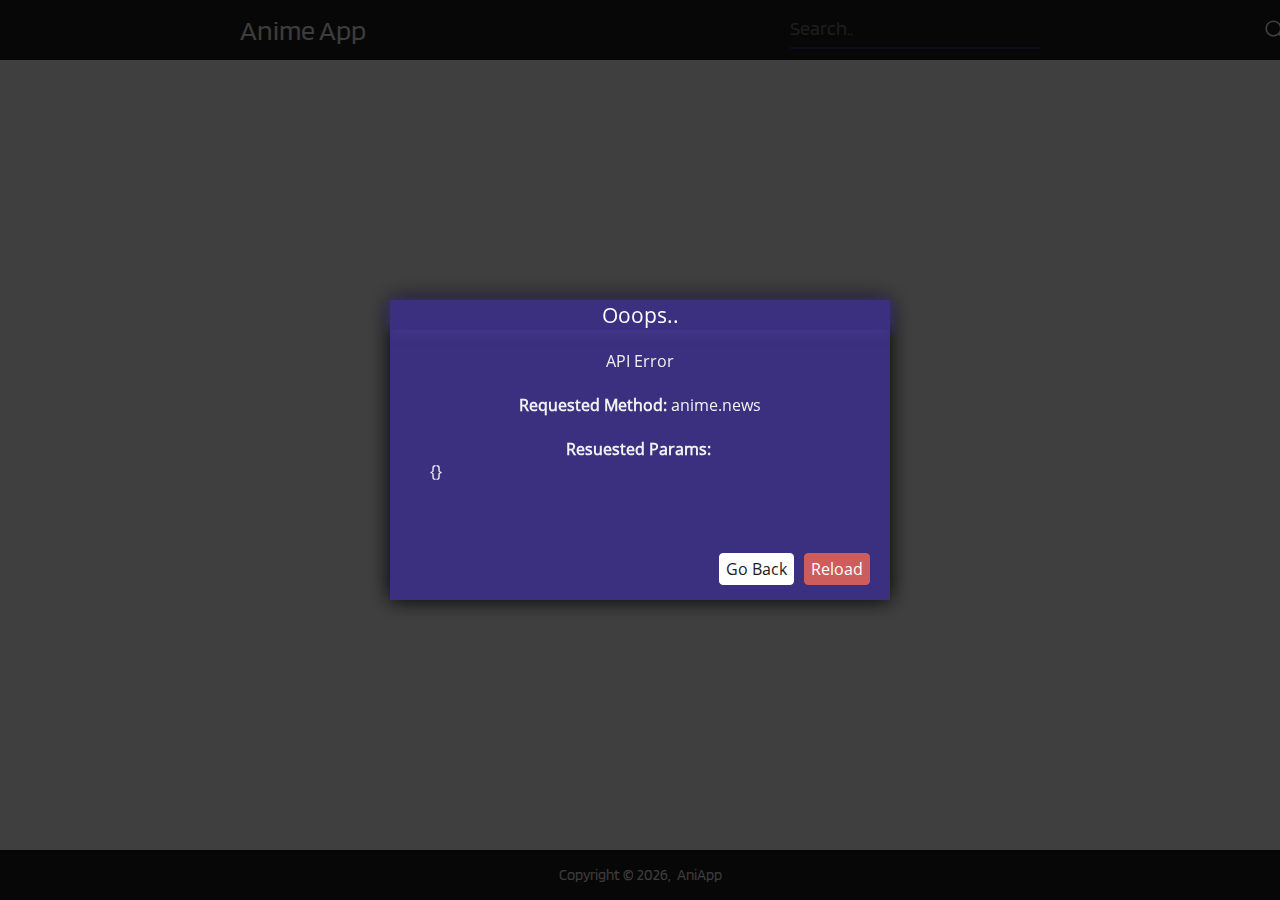
==== index.html @ 3cd5bbe5 "Bugs Fixed" ====
<!DOCTYPE html>
<html lang="en">
<head>
	<meta charset="UTF-8">
	<meta http-equiv="Content-Type" content="text/html;charset=UTF-8">
	<meta name="viewport" content="width=device-width, initial-scale=1.0, maximum-scale=1.0, user-scalable=no">


	<title>AnimeVost (by Naziks)</title>

	<link rel="manifest" href="./manifest.json">
	<link rel="stylesheet" href="assets/css/plyr.css">
	<link rel="stylesheet" href="assets/css/app.css">

	<!-- SAFARI -->
	<meta name="apple-mobile-web-app-capable" content="yes">
	<meta name="apple-mobile-web-app-title" content="AniApp">
	<meta name="apple-mobile-web-app-status-bar-style" content="black">
	<link rel="apple-touch-icon" href="./assets/img/ios/aniapp@3x.png">
	<link rel="apple-touch-icon" sizes="768x768" href="./assets/img/ios/aniapp@3x.png">
	<link rel="apple-touch-icon" sizes="512x512" href="./assets/img/ios/aniapp@2x.png">
	<link rel="apple-touch-icon" sizes="256x256" href="./assets/img/ios/aniapp.png">
	<link rel="shortcut icon" type="image/png" href="./assets/img/ios/aniapp@3x.png">
</head>
<body>
	<nav>
		<div class="container">
			<div class="title" onclick="router.navigate('/news');">Anime App</div>
			<div class="title-sm" onclick="router.navigate('/news');">AniApp</div>
			<div class="search">
				<div class="search-input">
					<input type="search" id="search_text" placeholder="Search..">
				</div>
				<div class="search-button">
					<i class="icons icon@search size-20"></i>
				</div>
			</div>
			<div class="search-sm">
				<div class="search-input-sm" style="display: none;">
					<input type="text" id="search_text_sm" placeholder="Search..">
				</div>
				<div class="search-button-sm" onclick="$('.search-input-sm').slideToggle()">
					<i class="icons icon@search size-20"></i>
				</div>
			</div>
		</div>
	</nav>

	<div class="loader">
		<div class="a-center">
			<div class="spinner">
				<div class="bounce1"></div>
				<div class="bounce2"></div>
				<div class="bounce3"></div>
			</div>
		</div>
	</div>
	
	<div class="scroll-bar">
		<div class="container">
			<content id="app" style="display: none;">
			</content>   
		</div> 
	</div>

	<footer>
		<div class="container">
			<span>Copyright &copy; <span id="footer_year"></span>,&nbsp;&nbsp;AniApp</span>
		</div>
	</footer>

	<div id="popup" style="display: none;">
		<div class="cover" onclick="$('#popup').fadeOut();"></div>
		<div class="content">
			<div class="close-button" onclick="$('#popup').fadeOut();">&times;</div>
			<div class="header">
			</div>
			<div class="body">
				
			</div>
			<div class="buttons">
				<div class="reload" onclick="location.reload();">Reload</div>
				<div class="back" onclick="$('#popup').fadeOut(function(){window.history.back()})">Go Back</div>
				<div class="home" onclick="$('#popup').fadeOut(function(){router.navigate('/news')});">Home</div>
			</div>
		</div>
	</div>
	
	<script data-prepros-origin-host="3.3.3.3" src="http://3.3.3.3:81/__prepros-server__/prepros.js"> </script>
	<script src="./assets/js/jquery.min.js"></script>
	<script src="./assets/js/plyr.min.js"></script>
	<script src="./assets/js/icons.js"></script>
	<script src="./assets/js/router.js"></script>
	<script src="./assets/js/api.js"></script>
	<script src="./assets/js/player.js"></script>
	<script src="./assets/js/app.js"></script>
	<script>
		$("#footer_year").text((new Date()).getFullYear())
	</script>
</body>
</html>
---- assets/css/plyr.css ----
@keyframes plyr-progress{to{background-position:25px 0}}@keyframes plyr-popup{0%{opacity:.5;transform:translateY(10px)}to{opacity:1;transform:translateY(0)}}@keyframes plyr-fade-in{from{opacity:0}to{opacity:1}}.plyr{-moz-osx-font-smoothing:auto;-webkit-font-smoothing:subpixel-antialiased;direction:ltr;font-family:Avenir,"Avenir Next","Helvetica Neue","Segoe UI",Helvetica,Arial,sans-serif;font-variant-numeric:tabular-nums;font-weight:500;line-height:1.7;max-width:100%;min-width:200px;position:relative;text-shadow:none;transition:box-shadow .3s ease}.plyr audio,.plyr video{border-radius:inherit;height:auto;vertical-align:middle;width:100%}.plyr button{font:inherit;line-height:inherit;width:auto}.plyr:focus{outline:0}.plyr--full-ui{box-sizing:border-box}.plyr--full-ui *,.plyr--full-ui ::after,.plyr--full-ui ::before{box-sizing:inherit}.plyr--full-ui a,.plyr--full-ui button,.plyr--full-ui input,.plyr--full-ui label{touch-action:manipulation}.plyr__badge{background:#4a5764;border-radius:2px;color:#fff;font-size:9px;line-height:1;padding:3px 4px}.plyr--full-ui ::-webkit-media-text-track-container{display:none}.plyr__captions{animation:plyr-fade-in .3s ease;bottom:0;color:#fff;display:none;font-size:14px;left:0;padding:10px;position:absolute;text-align:center;transition:transform .4s ease-in-out;width:100%}.plyr__captions .plyr__caption{background:rgba(0,0,0,.8);border-radius:2px;-webkit-box-decoration-break:clone;box-decoration-break:clone;line-height:185%;padding:.2em .5em;white-space:pre-wrap}.plyr__captions .plyr__caption div{display:inline}.plyr__captions span:empty{display:none}@media (min-width:480px){.plyr__captions{font-size:16px;padding:20px}}@media (min-width:768px){.plyr__captions{font-size:18px}}.plyr--captions-active .plyr__captions{display:block}.plyr:not(.plyr--hide-controls) .plyr__controls:not(:empty)~.plyr__captions{transform:translateY(-40px)}.plyr__control{background:0 0;border:0;border-radius:3px;color:inherit;cursor:pointer;flex-shrink:0;overflow:visible;padding:7px;position:relative;transition:all .3s ease}.plyr__control svg{display:block;fill:currentColor;height:18px;pointer-events:none;width:18px}.plyr__control:focus{outline:0}.plyr__control.plyr__tab-focus{box-shadow:0 0 0 5px rgba(59, 47, 127, 0.8);outline:0}a.plyr__control{text-decoration:none}a.plyr__control::after,a.plyr__control::before{display:none}.plyr__control.plyr__control--pressed .icon--not-pressed,.plyr__control.plyr__control--pressed .label--not-pressed,.plyr__control:not(.plyr__control--pressed) .icon--pressed,.plyr__control:not(.plyr__control--pressed) .label--pressed{display:none}.plyr--audio .plyr__control.plyr__tab-focus,.plyr--audio .plyr__control:hover,.plyr--audio .plyr__control[aria-expanded=true]{background:#3b2f7f;color:#fff}.plyr--video .plyr__control.plyr__tab-focus,.plyr--video .plyr__control:hover,.plyr--video .plyr__control[aria-expanded=true]{background:#3b2f7f;color:#fff}.plyr__control--overlaid{background:rgba(59, 47, 127, 0.8);border:0;border-radius:100%;color:#fff;display:none;left:50%;padding:15px;position:absolute;top:50%;transform:translate(-50%,-50%);z-index:2}.plyr__control--overlaid svg{left:2px;position:relative}.plyr__control--overlaid:focus,.plyr__control--overlaid:hover{background:#3b2f7f}.plyr--playing .plyr__control--overlaid{opacity:0;visibility:hidden}.plyr--full-ui.plyr--video .plyr__control--overlaid{display:block}.plyr--full-ui ::-webkit-media-controls{display:none}.plyr__controls{align-items:center;display:flex;justify-content:flex-end;text-align:center}.plyr__controls .plyr__progress__container{flex:1;min-width:0}.plyr__controls .plyr__controls__item{margin-left:2.5px}.plyr__controls .plyr__controls__item:first-child{margin-left:0;margin-right:auto}.plyr__controls .plyr__controls__item.plyr__progress__container{padding-left:2.5px}.plyr__controls .plyr__controls__item.plyr__time{padding:0 5px}.plyr__controls .plyr__controls__item.plyr__progress__container:first-child,.plyr__controls .plyr__controls__item.plyr__time+.plyr__time,.plyr__controls .plyr__controls__item.plyr__time:first-child{padding-left:0}.plyr__controls .plyr__controls__item.plyr__volume{padding-right:5px}.plyr__controls .plyr__controls__item.plyr__volume:first-child{padding-right:0}.plyr__controls:empty{display:none}.plyr--audio .plyr__controls{background:#fff;border-radius:inherit;color:#4a5764;padding:10px}.plyr--video .plyr__controls{background:linear-gradient(rgba(0,0,0,0),rgba(0,0,0,.7));border-bottom-left-radius:inherit;border-bottom-right-radius:inherit;bottom:0;color:#fff;left:0;padding:20px 5px 5px;position:absolute;right:0;transition:opacity .4s ease-in-out,transform .4s ease-in-out;z-index:3}@media (min-width:480px){.plyr--video .plyr__controls{padding:35px 10px 10px}}.plyr--video.plyr--hide-controls .plyr__controls{opacity:0;pointer-events:none;transform:translateY(100%)}.plyr [data-plyr=airplay],.plyr [data-plyr=captions],.plyr [data-plyr=fullscreen],.plyr [data-plyr=pip]{display:none}.plyr--airplay-supported [data-plyr=airplay],.plyr--captions-enabled [data-plyr=captions],.plyr--fullscreen-enabled [data-plyr=fullscreen],.plyr--pip-supported [data-plyr=pip]{display:inline-block}.plyr__menu{display:flex;position:relative}.plyr__menu .plyr__control svg{transition:transform .3s ease}.plyr__menu .plyr__control[aria-expanded=true] svg{transform:rotate(90deg)}.plyr__menu .plyr__control[aria-expanded=true] .plyr__tooltip{display:none}.plyr__menu__container{animation:plyr-popup .2s ease;background:rgba(255,255,255,.9);border-radius:4px;bottom:100%;box-shadow:0 1px 2px rgba(0,0,0,.15);color:#4a5764;font-size:16px;margin-bottom:10px;position:absolute;right:-3px;text-align:left;white-space:nowrap;z-index:3}.plyr__menu__container>div{overflow:hidden;transition:height .35s cubic-bezier(.4,0,.2,1),width .35s cubic-bezier(.4,0,.2,1)}.plyr__menu__container::after{border:4px solid transparent;border-top-color:rgba(255,255,255,.9);content:'';height:0;position:absolute;right:15px;top:100%;width:0}.plyr__menu__container [role=menu]{padding:7px}.plyr__menu__container [role=menuitem],.plyr__menu__container [role=menuitemradio]{margin-top:2px}.plyr__menu__container [role=menuitem]:first-child,.plyr__menu__container [role=menuitemradio]:first-child{margin-top:0}.plyr__menu__container .plyr__control{align-items:center;color:#4a5764;display:flex;font-size:14px;padding:4px 11px;-webkit-user-select:none;-moz-user-select:none;-ms-user-select:none;user-select:none;width:100%}.plyr__menu__container .plyr__control>span{align-items:inherit;display:flex;width:100%}.plyr__menu__container .plyr__control::after{border:4px solid transparent;content:'';position:absolute;top:50%;transform:translateY(-50%)}.plyr__menu__container .plyr__control--forward{padding-right:28px}.plyr__menu__container .plyr__control--forward::after{border-left-color:rgba(74,87,100,.8);right:5px}.plyr__menu__container .plyr__control--forward.plyr__tab-focus::after,.plyr__menu__container .plyr__control--forward:hover::after{border-left-color:currentColor}.plyr__menu__container .plyr__control--back{font-weight:500;margin:7px;margin-bottom:3px;padding-left:28px;position:relative;width:calc(100% - 14px)}.plyr__menu__container .plyr__control--back::after{border-right-color:rgba(74,87,100,.8);left:7px}.plyr__menu__container .plyr__control--back::before{background:#c1c9d1;box-shadow:0 1px 0 #fff;content:'';height:1px;left:0;margin-top:4px;overflow:hidden;position:absolute;right:0;top:100%}.plyr__menu__container .plyr__control--back.plyr__tab-focus::after,.plyr__menu__container .plyr__control--back:hover::after{border-right-color:currentColor}.plyr__menu__container .plyr__control[role=menuitemradio]{padding-left:7px}.plyr__menu__container .plyr__control[role=menuitemradio]::after,.plyr__menu__container .plyr__control[role=menuitemradio]::before{border-radius:100%}.plyr__menu__container .plyr__control[role=menuitemradio]::before{background:rgba(0,0,0,.1);content:'';display:block;flex-shrink:0;height:16px;margin-right:10px;transition:all .3s ease;width:16px}.plyr__menu__container .plyr__control[role=menuitemradio]::after{background:#fff;border:0;height:6px;left:12px;opacity:0;top:50%;transform:translateY(-50%) scale(0);transition:transform .3s ease,opacity .3s ease;width:6px}.plyr__menu__container .plyr__control[role=menuitemradio][aria-checked=true]::before{background:#3b2f7f}.plyr__menu__container .plyr__control[role=menuitemradio][aria-checked=true]::after{opacity:1;transform:translateY(-50%) scale(1)}.plyr__menu__container .plyr__control[role=menuitemradio].plyr__tab-focus::before,.plyr__menu__container .plyr__control[role=menuitemradio]:hover::before{background:rgba(0,0,0,.1)}.plyr__menu__container .plyr__menu__value{align-items:center;display:flex;margin-left:auto;margin-right:-5px;overflow:hidden;padding-left:25px;pointer-events:none}.plyr--full-ui input[type=range]{-webkit-appearance:none;background:0 0;border:0;border-radius:26px;color:#3b2f7f;display:block;height:19px;margin:0;padding:0;transition:box-shadow .3s ease;width:100%}.plyr--full-ui input[type=range]::-webkit-slider-runnable-track{background:0 0;border:0;border-radius:2.5px;height:5px;transition:box-shadow .3s ease;-webkit-user-select:none;user-select:none;background-image:linear-gradient(to right,currentColor var(--value,0),transparent var(--value,0))}.plyr--full-ui input[type=range]::-webkit-slider-thumb{background:#fff;border:0;border-radius:100%;box-shadow:0 1px 1px rgba(0,0,0,.15),0 0 0 1px rgba(35,41,47,.2);height:13px;position:relative;transition:all .2s ease;width:13px;-webkit-appearance:none;margin-top:-4px}.plyr--full-ui input[type=range]::-moz-range-track{background:0 0;border:0;border-radius:2.5px;height:5px;transition:box-shadow .3s ease;-moz-user-select:none;user-select:none}.plyr--full-ui input[type=range]::-moz-range-thumb{background:#fff;border:0;border-radius:100%;box-shadow:0 1px 1px rgba(0,0,0,.15),0 0 0 1px rgba(35,41,47,.2);height:13px;position:relative;transition:all .2s ease;width:13px}.plyr--full-ui input[type=range]::-moz-range-progress{background:currentColor;border-radius:2.5px;height:5px}.plyr--full-ui input[type=range]::-ms-track{background:0 0;border:0;border-radius:2.5px;height:5px;transition:box-shadow .3s ease;-ms-user-select:none;user-select:none;color:transparent}.plyr--full-ui input[type=range]::-ms-fill-upper{background:0 0;border:0;border-radius:2.5px;height:5px;transition:box-shadow .3s ease;-ms-user-select:none;user-select:none}.plyr--full-ui input[type=range]::-ms-fill-lower{background:0 0;border:0;border-radius:2.5px;height:5px;transition:box-shadow .3s ease;-ms-user-select:none;user-select:none;background:currentColor}.plyr--full-ui input[type=range]::-ms-thumb{background:#fff;border:0;border-radius:100%;box-shadow:0 1px 1px rgba(0,0,0,.15),0 0 0 1px rgba(35,41,47,.2);height:13px;position:relative;transition:all .2s ease;width:13px;margin-top:0}.plyr--full-ui input[type=range]::-ms-tooltip{display:none}.plyr--full-ui input[type=range]:focus{outline:0}.plyr--full-ui input[type=range]::-moz-focus-outer{border:0}.plyr--full-ui input[type=range].plyr__tab-focus::-webkit-slider-runnable-track{box-shadow:0 0 0 5px rgba(59, 47, 127, 0.8);outline:0}.plyr--full-ui input[type=range].plyr__tab-focus::-moz-range-track{box-shadow:0 0 0 5px rgba(59, 47, 127, 0.8);outline:0}.plyr--full-ui input[type=range].plyr__tab-focus::-ms-track{box-shadow:0 0 0 5px rgba(59, 47, 127, 0.8);outline:0}.plyr--full-ui.plyr--video input[type=range]::-webkit-slider-runnable-track{background-color:rgba(255,255,255,.25)}.plyr--full-ui.plyr--video input[type=range]::-moz-range-track{background-color:rgba(255,255,255,.25)}.plyr--full-ui.plyr--video input[type=range]::-ms-track{background-color:rgba(255,255,255,.25)}.plyr--full-ui.plyr--video input[type=range]:active::-webkit-slider-thumb{box-shadow:0 1px 1px rgba(0,0,0,.15),0 0 0 1px rgba(35,41,47,.2),0 0 0 3px rgba(255,255,255,.5)}.plyr--full-ui.plyr--video input[type=range]:active::-moz-range-thumb{box-shadow:0 1px 1px rgba(0,0,0,.15),0 0 0 1px rgba(35,41,47,.2),0 0 0 3px rgba(255,255,255,.5)}.plyr--full-ui.plyr--video input[type=range]:active::-ms-thumb{box-shadow:0 1px 1px rgba(0,0,0,.15),0 0 0 1px rgba(35,41,47,.2),0 0 0 3px rgba(255,255,255,.5)}.plyr--full-ui.plyr--audio input[type=range]::-webkit-slider-runnable-track{background-color:rgba(193,201,209,.66)}.plyr--full-ui.plyr--audio input[type=range]::-moz-range-track{background-color:rgba(193,201,209,.66)}.plyr--full-ui.plyr--audio input[type=range]::-ms-track{background-color:rgba(193,201,209,.66)}.plyr--full-ui.plyr--audio input[type=range]:active::-webkit-slider-thumb{box-shadow:0 1px 1px rgba(0,0,0,.15),0 0 0 1px rgba(35,41,47,.2),0 0 0 3px rgba(0,0,0,.1)}.plyr--full-ui.plyr--audio input[type=range]:active::-moz-range-thumb{box-shadow:0 1px 1px rgba(0,0,0,.15),0 0 0 1px rgba(35,41,47,.2),0 0 0 3px rgba(0,0,0,.1)}.plyr--full-ui.plyr--audio input[type=range]:active::-ms-thumb{box-shadow:0 1px 1px rgba(0,0,0,.15),0 0 0 1px rgba(35,41,47,.2),0 0 0 3px rgba(0,0,0,.1)}.plyr__poster{background-color:#000;background-position:50% 50%;background-repeat:no-repeat;background-size:contain;height:100%;left:0;opacity:0;position:absolute;top:0;transition:opacity .2s ease;width:100%;z-index:1}.plyr--stopped.plyr__poster-enabled .plyr__poster{opacity:1}.plyr__time{font-size:14px}.plyr__time+.plyr__time::before{content:'\2044';margin-right:10px}@media (max-width:767px){.plyr__time+.plyr__time{display:none}}.plyr--video .plyr__time{text-shadow:0 1px 1px rgba(0,0,0,.15)}.plyr__tooltip{background:rgba(255,255,255,.9);border-radius:3px;bottom:100%;box-shadow:0 1px 2px rgba(0,0,0,.15);color:#4a5764;font-size:14px;font-weight:500;left:50%;line-height:1.3;margin-bottom:10px;opacity:0;padding:5px 7.5px;pointer-events:none;position:absolute;transform:translate(-50%,10px) scale(.8);transform-origin:50% 100%;transition:transform .2s .1s ease,opacity .2s .1s ease;white-space:nowrap;z-index:2}.plyr__tooltip::before{border-left:4px solid transparent;border-right:4px solid transparent;border-top:4px solid rgba(255,255,255,.9);bottom:-4px;content:'';height:0;left:50%;position:absolute;transform:translateX(-50%);width:0;z-index:2}.plyr .plyr__control.plyr__tab-focus .plyr__tooltip,.plyr .plyr__control:hover .plyr__tooltip,.plyr__tooltip--visible{opacity:1;transform:translate(-50%,0) scale(1)}.plyr .plyr__control:hover .plyr__tooltip{z-index:3}.plyr__controls>.plyr__control:first-child .plyr__tooltip,.plyr__controls>.plyr__control:first-child+.plyr__control .plyr__tooltip{left:0;transform:translate(0,10px) scale(.8);transform-origin:0 100%}.plyr__controls>.plyr__control:first-child .plyr__tooltip::before,.plyr__controls>.plyr__control:first-child+.plyr__control .plyr__tooltip::before{left:16px}.plyr__controls>.plyr__control:last-child .plyr__tooltip{left:auto;right:0;transform:translate(0,10px) scale(.8);transform-origin:100% 100%}.plyr__controls>.plyr__control:last-child .plyr__tooltip::before{left:auto;right:16px;transform:translateX(50%)}.plyr__controls>.plyr__control:first-child .plyr__tooltip--visible,.plyr__controls>.plyr__control:first-child+.plyr__control .plyr__tooltip--visible,.plyr__controls>.plyr__control:first-child+.plyr__control.plyr__tab-focus .plyr__tooltip,.plyr__controls>.plyr__control:first-child+.plyr__control:hover .plyr__tooltip,.plyr__controls>.plyr__control:first-child.plyr__tab-focus .plyr__tooltip,.plyr__controls>.plyr__control:first-child:hover .plyr__tooltip,.plyr__controls>.plyr__control:last-child .plyr__tooltip--visible,.plyr__controls>.plyr__control:last-child.plyr__tab-focus .plyr__tooltip,.plyr__controls>.plyr__control:last-child:hover .plyr__tooltip{transform:translate(0,0) scale(1)}.plyr--video{background:#000;overflow:hidden}.plyr--video.plyr--menu-open{overflow:visible}.plyr__video-wrapper{background:#000;border-radius:inherit;overflow:hidden;position:relative;z-index:0}.plyr__video-embed,.plyr__video-wrapper--fixed-ratio{height:0;padding-bottom:56.25%}.plyr__video-embed iframe,.plyr__video-wrapper--fixed-ratio video{border:0;height:100%;left:0;position:absolute;top:0;-webkit-user-select:none;-moz-user-select:none;-ms-user-select:none;user-select:none;width:100%}.plyr--full-ui .plyr__video-embed>.plyr__video-embed__container{padding-bottom:240%;position:relative;transform:translateY(-38.28125%)}.plyr__progress{left:6.5px;margin-right:13px;position:relative}.plyr__progress input[type=range],.plyr__progress__buffer{margin-left:-6.5px;margin-right:-6.5px;width:calc(100% + 13px)}.plyr__progress input[type=range]{position:relative;z-index:2}.plyr__progress .plyr__tooltip{font-size:14px;left:0}.plyr__progress__buffer{-webkit-appearance:none;background:0 0;border:0;border-radius:100px;height:5px;left:0;margin-top:-2.5px;padding:0;position:absolute;top:50%}.plyr__progress__buffer::-webkit-progress-bar{background:0 0}.plyr__progress__buffer::-webkit-progress-value{background:currentColor;border-radius:100px;min-width:5px;transition:width .2s ease}.plyr__progress__buffer::-moz-progress-bar{background:currentColor;border-radius:100px;min-width:5px;transition:width .2s ease}.plyr__progress__buffer::-ms-fill{border-radius:100px;transition:width .2s ease}.plyr--video .plyr__progress__buffer{box-shadow:0 1px 1px rgba(0,0,0,.15);color:rgba(255,255,255,.25)}.plyr--audio .plyr__progress__buffer{color:rgba(193,201,209,.66)}.plyr--loading .plyr__progress__buffer{animation:plyr-progress 1s linear infinite;background-image:linear-gradient(-45deg,rgba(35,41,47,.6) 25%,transparent 25%,transparent 50%,rgba(35,41,47,.6) 50%,rgba(35,41,47,.6) 75%,transparent 75%,transparent);background-repeat:repeat-x;background-size:25px 25px;color:transparent}.plyr--video.plyr--loading .plyr__progress__buffer{background-color:rgba(255,255,255,.25)}.plyr--audio.plyr--loading .plyr__progress__buffer{background-color:rgba(193,201,209,.66)}.plyr__volume{align-items:center;display:flex;flex:1;position:relative}.plyr__volume input[type=range]{margin-left:5px;position:relative;z-index:2}@media (min-width:480px){.plyr__volume{max-width:90px}}@media (min-width:768px){.plyr__volume{max-width:110px}}.plyr--is-ios .plyr__volume{display:none!important}.plyr--is-ios.plyr--vimeo [data-plyr=mute]{display:none!important}.plyr:-webkit-full-screen{background:#000;border-radius:0!important;height:100%;margin:0;width:100%}.plyr:-ms-fullscreen{background:#000;border-radius:0!important;height:100%;margin:0;width:100%}.plyr:fullscreen{background:#000;border-radius:0!important;height:100%;margin:0;width:100%}.plyr:-webkit-full-screen video{height:100%}.plyr:-ms-fullscreen video{height:100%}.plyr:fullscreen video{height:100%}.plyr:-webkit-full-screen .plyr__video-wrapper{height:100%;position:static}.plyr:-ms-fullscreen .plyr__video-wrapper{height:100%;position:static}.plyr:fullscreen .plyr__video-wrapper{height:100%;position:static}.plyr:-webkit-full-screen.plyr--vimeo .plyr__video-wrapper{height:0;position:relative;top:50%;transform:translateY(-50%)}.plyr:-ms-fullscreen.plyr--vimeo .plyr__video-wrapper{height:0;position:relative;top:50%;transform:translateY(-50%)}.plyr:fullscreen.plyr--vimeo .plyr__video-wrapper{height:0;position:relative;top:50%;transform:translateY(-50%)}.plyr:-webkit-full-screen .plyr__control .icon--exit-fullscreen{display:block}.plyr:-ms-fullscreen .plyr__control .icon--exit-fullscreen{display:block}.plyr:fullscreen .plyr__control .icon--exit-fullscreen{display:block}.plyr:-webkit-full-screen .plyr__control .icon--exit-fullscreen+svg{display:none}.plyr:-ms-fullscreen .plyr__control .icon--exit-fullscreen+svg{display:none}.plyr:fullscreen .plyr__control .icon--exit-fullscreen+svg{display:none}.plyr:-webkit-full-screen.plyr--hide-controls{cursor:none}.plyr:-ms-fullscreen.plyr--hide-controls{cursor:none}.plyr:fullscreen.plyr--hide-controls{cursor:none}@media (min-width:1024px){.plyr:-webkit-full-screen .plyr__captions{font-size:21px}.plyr:-ms-fullscreen .plyr__captions{font-size:21px}.plyr:fullscreen .plyr__captions{font-size:21px}}.plyr:-webkit-full-screen{background:#000;border-radius:0!important;height:100%;margin:0;width:100%}.plyr:-webkit-full-screen video{height:100%}.plyr:-webkit-full-screen .plyr__video-wrapper{height:100%;position:static}.plyr:-webkit-full-screen.plyr--vimeo .plyr__video-wrapper{height:0;position:relative;top:50%;transform:translateY(-50%)}.plyr:-webkit-full-screen .plyr__control .icon--exit-fullscreen{display:block}.plyr:-webkit-full-screen .plyr__control .icon--exit-fullscreen+svg{display:none}.plyr:-webkit-full-screen.plyr--hide-controls{cursor:none}@media (min-width:1024px){.plyr:-webkit-full-screen .plyr__captions{font-size:21px}}.plyr:-moz-full-screen{background:#000;border-radius:0!important;height:100%;margin:0;width:100%}.plyr:-moz-full-screen video{height:100%}.plyr:-moz-full-screen .plyr__video-wrapper{height:100%;position:static}.plyr:-moz-full-screen.plyr--vimeo .plyr__video-wrapper{height:0;position:relative;top:50%;transform:translateY(-50%)}.plyr:-moz-full-screen .plyr__control .icon--exit-fullscreen{display:block}.plyr:-moz-full-screen .plyr__control .icon--exit-fullscreen+svg{display:none}.plyr:-moz-full-screen.plyr--hide-controls{cursor:none}@media (min-width:1024px){.plyr:-moz-full-screen .plyr__captions{font-size:21px}}.plyr:-ms-fullscreen{background:#000;border-radius:0!important;height:100%;margin:0;width:100%}.plyr:-ms-fullscreen video{height:100%}.plyr:-ms-fullscreen .plyr__video-wrapper{height:100%;position:static}.plyr:-ms-fullscreen.plyr--vimeo .plyr__video-wrapper{height:0;position:relative;top:50%;transform:translateY(-50%)}.plyr:-ms-fullscreen .plyr__control .icon--exit-fullscreen{display:block}.plyr:-ms-fullscreen .plyr__control .icon--exit-fullscreen+svg{display:none}.plyr:-ms-fullscreen.plyr--hide-controls{cursor:none}@media (min-width:1024px){.plyr:-ms-fullscreen .plyr__captions{font-size:21px}}.plyr--fullscreen-fallback{background:#000;border-radius:0!important;height:100%;margin:0;width:100%;bottom:0;left:0;position:fixed;right:0;top:0;z-index:10000000}.plyr--fullscreen-fallback video{height:100%}.plyr--fullscreen-fallback .plyr__video-wrapper{height:100%;position:static}.plyr--fullscreen-fallback.plyr--vimeo .plyr__video-wrapper{height:0;position:relative;top:50%;transform:translateY(-50%)}.plyr--fullscreen-fallback .plyr__control .icon--exit-fullscreen{display:block}.plyr--fullscreen-fallback .plyr__control .icon--exit-fullscreen+svg{display:none}.plyr--fullscreen-fallback.plyr--hide-controls{cursor:none}@media (min-width:1024px){.plyr--fullscreen-fallback .plyr__captions{font-size:21px}}.plyr__ads{border-radius:inherit;bottom:0;cursor:pointer;left:0;overflow:hidden;position:absolute;right:0;top:0;z-index:-1}.plyr__ads>div,.plyr__ads>div iframe{height:100%;position:absolute;width:100%}.plyr__ads::after{background:rgba(35,41,47,.8);border-radius:2px;bottom:10px;color:#fff;content:attr(data-badge-text);font-size:11px;padding:2px 6px;pointer-events:none;position:absolute;right:10px;z-index:3}.plyr__ads::after:empty{display:none}.plyr__cues{background:currentColor;display:block;height:5px;left:0;margin:-2.5px 0 0;opacity:.8;position:absolute;top:50%;width:3px;z-index:3}.plyr__preview-thumb{background-color:rgba(255,255,255,.9);border-radius:3px;bottom:100%;box-shadow:0 1px 2px rgba(0,0,0,.15);margin-bottom:10px;opacity:0;padding:3px;pointer-events:none;position:absolute;transform:translate(0,10px) scale(.8);transform-origin:50% 100%;transition:transform .2s .1s ease,opacity .2s .1s ease;z-index:2}.plyr__preview-thumb--is-shown{opacity:1;transform:translate(0,0) scale(1)}.plyr__preview-thumb::before{border-left:4px solid transparent;border-right:4px solid transparent;border-top:4px solid rgba(255,255,255,.9);bottom:-4px;content:'';height:0;left:50%;position:absolute;transform:translateX(-50%);width:0;z-index:2}.plyr__preview-thumb__image-container{background:#c1c9d1;border-radius:2px;overflow:hidden;position:relative;z-index:0}.plyr__preview-thumb__image-container img{height:100%;left:0;max-height:none;max-width:none;position:absolute;top:0;width:100%}.plyr__preview-thumb__time-container{bottom:6px;left:0;position:absolute;right:0;white-space:nowrap;z-index:3}.plyr__preview-thumb__time-container span{background-color:rgba(0,0,0,.55);border-radius:2px;color:#fff;font-size:14px;padding:3px 6px}.plyr__preview-scrubbing{bottom:0;filter:blur(1px);height:100%;left:0;margin:auto;opacity:0;overflow:hidden;position:absolute;right:0;top:0;transition:opacity .3s ease;width:100%;z-index:1}.plyr__preview-scrubbing--is-shown{opacity:1}.plyr__preview-scrubbing img{height:100%;left:0;max-height:none;max-width:none;object-fit:contain;position:absolute;top:0;width:100%}.plyr--no-transition{transition:none!important}.plyr__sr-only{clip:rect(1px,1px,1px,1px);overflow:hidden;border:0!important;height:1px!important;padding:0!important;position:absolute!important;width:1px!important}.plyr [hidden]{display:none!important}
---- assets/css/app.css ----
@font-face{font-family:'OpenSans';src:url("../fonts/OpenSans.ttf")}@font-face{font-family:'Blinker';src:url("../fonts/Blinker.ttf")}*{margin:0;padding:0;font-family:'OpenSans';-webkit-box-sizing:border-box;box-sizing:border-box;-webkit-user-select:none;-moz-user-select:none;-ms-user-select:none;user-select:none}body{padding:60px 0 50px 0}.container{display:block;width:800px;height:auto;margin:0 auto;-webkit-box-sizing:border-box;box-sizing:border-box}.scroll-bar{max-height:calc(100vh - 110px);overflow-y:auto}@media screen and (max-width:820px){.container{width:calc(100% - 30px);margin:0 15px}}.loader{display:block;position:fixed;top:0;left:0;background-color:rgba(0, 0, 0, 0.5);width:100vw;height:100vh;z-index:100600}.loader .a-center{width:100vw;margin-top:calc((100vh - 23px) / 2)}.loader .a-center .spinner{margin:100px auto 0;width:70px;text-align:center}.loader .a-center .spinner div{width:18px;height:18px;background-color:#3b2f7f;border-radius:100%;display:inline-block;-webkit-animation:sk-bouncedelay 1.4s infinite ease-in-out both;animation:sk-bouncedelay 1.4s infinite ease-in-out both}.loader .a-center .spinner .bounce1{-webkit-animation-delay:-0.32s;animation-delay:-0.32s}.loader .a-center .spinner .bounce2{-webkit-animation-delay:-0.16s;animation-delay:-0.16s}@-webkit-keyframes sk-bouncedelay{0%,80%,to{-webkit-transform:scale(0)}40%{-webkit-transform:scale(1)}}@keyframes sk-bouncedelay{0%,80%,to{-webkit-transform:scale(0);transform:scale(0)}40%{-webkit-transform:scale(1);transform:scale(1)}}.icons{display:inline-block;width:25px;height:25px;background-position:center center;background-repeat:no-repeat;background-size:cover}.icons.size-20{width:20px!important;height:20px!important}nav{display:block;position:fixed;top:0;left:0;width:100vw;height:60px;line-height:60px;background-color:#1c1c1c;color:#f1f1f1;z-index:100500}nav,nav *{font-family:Blinker}nav .title{display:inline-block;font-size:28px;float:left;cursor:pointer}nav .title-sm{display:none;font-size:28px;float:left;cursor:pointer}nav .search{display:inline-block;float:right;width:250px;height:40px;margin:10px 0}nav .search,nav .search *{border-radius:0px}nav .search .search-input{display:inline-block;width:100%;height:40px}nav .search .search-input input#search_text{-webkit-transform:translateY(-10px);-ms-transform:translateY(-10px);transform:translateY(-10px);width:100%;height:40px;outline:none;border:none;background-color:transparent;font-size:20px;color:#f1f1f1;border-bottom:2px solid #3b2f7f;padding-right:30px;-webkit-user-select:text;-moz-user-select:text;-ms-user-select:text;user-select:text}nav .search .search-button{display:inline-block;position:absolute;-webkit-transform:translateX(225px);-ms-transform:translateX(225px);transform:translateX(225px);top:5px;cursor:pointer}nav .search-sm{display:none;float:right;width:auto;height:40px;margin:10px 0}nav .search-sm .search-input-sm{display:block;width:100vw;height:40px;background-color:#1c1c1c;position:fixed;top:60px;left:0;text-align:center;margin-bottom:2px}nav .search-sm .search-input-sm input#search_text_sm{-webkit-transform:translateY(-10px);-ms-transform:translateY(-10px);transform:translateY(-10px);width:100%;height:40px;outline:none;border:none;text-align:center;border-radius:none;background-color:transparent;font-size:20px;color:#f1f1f1;border-bottom:2px solid #3b2f7f;-webkit-user-select:text;-moz-user-select:text;-ms-user-select:text;user-select:text}nav .search-sm .search-button{display:inline-block;position:absolute;top:5px;right:5px;cursor:pointer}nav:after{content:'';clear:both}@media screen and (max-width:600px){nav .search,nav .title{display:none}nav .search-sm,nav .title-sm{display:inline-block}}article[type=search]{width:100%;-webkit-transition:width .3s ease-in-out, height .3s ease-in-out;-o-transition:width .3s ease-in-out, height .3s ease-in-out;transition:width .3s ease-in-out, height .3s ease-in-out;font-size:18px;margin:10px auto 0 auto;border:2px solid #3b2f7f;border-radius:5px;overflow:hidden}article[type=search] .title{font-family:Blinker, OpenSans, Arial;font-weight:bolder;text-align:center;border-bottom:2px solid #3b2f7f;cursor:pointer}article[type=search] .tags ul{display:inline-block;list-style-type:none}article[type=search] .tags ul li{display:inline;border:1px solid #3b2f7f;background-color:#3b2f7f;border-radius:10px;color:#f1f1f1;font-size:16px;padding:1px 2px;cursor:pointer}article[type=search] img{float:left;margin-right:10px;height:300px}@media (orientation:portrait){article[type=search]:first-child{margin-top:20px!important}}@media screen and (max-width:800px){article[type=search]{width:calc(100vw - 80px)}article[type=search] .title{font-size:18px}article[type=search] img{width:100%;height:auto!important}article[type=search] .text>p{display:none}article[type=search] .text .tags{background-color:#3b2f7f}article[type=search] .text .tags strong{display:none}article[type=search] .text .tags ul{padding:0 5px;text-align:center}article[type=search] .text .tags ul li{display:inline;border:none;background:transparent;padding:0;text-align:justify}article[type=search] .text .tags ul li:not(:last-child):after{content:', ';margin-right:10px}}article[type=post] .title{text-align:justify;margin:10px 0;border:1px solid #3B2F7F;background-color:#3B2F7F;color:#fff;border-radius:5px;padding:2px 5px;font-size:18px;text-align:center}article[type=post] .poster{float:left;margin-right:10px}@media screen and (max-width:800px){article[type=post] .poster{float:none;margin-bottom:20px}}article[type=post] .poster img{border-radius:5px}@media screen and (max-width:800px){article[type=post] .poster img{display:block;margin:0 auto}}article[type=post] .text{margin-bottom:20px}article[type=post] .text .tags ul{display:inline-block;list-style-type:none}article[type=post] .text .tags ul li{display:inline;border:1px solid #3b2f7f;background-color:#3b2f7f;border-radius:10px;color:#f1f1f1;font-size:16px;padding:1px 2px;cursor:pointer}article[type=post] .description{text-align:justify;margin-bottom:25px}article[type=post] .player{width:100%;height:auto;margin-bottom:20px}article[type=post] .player select{width:100%;height:30px;font-size:16px;background-color:#1c1c1c;border:1px solid #1c1c1c;color:#fff;outline:none;-webkit-appearance:none;border-radius:5px;border-bottom-left-radius:0px;border-bottom-right-radius:0px;padding-left:10px;text-align-last:center}article[type=post] .player .plyr{height:calc((100% * 9) / 16)!important;border-radius:5px;border-top-left-radius:0px;border-top-right-radius:0px}@media screen and (max-width:800px) and (orientation:landscape){article[type=post] .player .plyr{width:100%;height:100vh}}@media screen and (max-width:800px) and (orientation:portrait){article[type=post] .player .plyr{width:100%;height:calc((100% * 9) / 16)}}article[type=post] .player video{width:100%}@media screen and (max-width:800px) and (orientation:landscape){article[type=post] .player video{width:100%;height:100vh}}@media screen and (max-width:800px) and (orientation:portrait){article[type=post] .player video{width:100%;height:calc((100% * 9) / 16)}}article[type=player]{display:block;position:absolute;width:100vw;left:0;top:60px;left:0;height:calc(100vh - 110px);border-top:1px solid #3b2f7f}article[type=player] .player,article[type=player] .player-fullscreen{height:calc(100vh - 110px)}article[type=player] .player .plyr{height:calc(100% - 29px);border-top:1px solid #3b2f7f}article[type=player] select,article[type=player] select:active,article[type=player] select:focus,article[type=player] select:hover{width:100%;height:29px;font-size:16px;background-color:#1c1c1c;border:1px solid #1c1c1c;color:#fff;outline:none;-webkit-appearance:none;border-bottom-left-radius:0px;border-bottom-right-radius:0px;padding-left:10px;text-align-last:center;outline-color:#3b2f7f;outline:none}article[type=player] select:active option:checked,article[type=player] select:active option:hover,article[type=player] select:focus option:checked,article[type=player] select:focus option:hover,article[type=player] select:hover option:checked,article[type=player] select:hover option:hover,article[type=player] select option:checked,article[type=player] select option:hover{outline-color:#3b2f7f;outline:none;background:#3b2f7f!important;color:#f1f1f1!important}article[type=player] .plyr__video-wrapper,article[type=player] video{height:calc(100%)}content#app{display:-webkit-box;display:-ms-flexbox;display:flex;-ms-flex-wrap:wrap;flex-wrap:wrap;-webkit-box-pack:center;-ms-flex-pack:center;justify-content:center;-webkit-box-align:start;-ms-flex-align:start;align-items:flex-start;-ms-flex-line-pack:start;align-content:flex-start}@media (orientation:landscape) and (max-width:800px){content#app article[type=search]{width:calc(50% - 20px);margin:10px}}.pagination{display:block;position:static;width:auto;height:auto;margin:10px auto}.pagination button{display:inline-block;font-size:20px;border:4px solid #3b2f7f;border-radius:5em;background:transparent;padding:2px 4px;-webkit-transition:all .3s ease-in-out;-o-transition:all .3s ease-in-out;transition:all .3s ease-in-out;color:#1c1c1c;margin:0 20px;outline:none;font-family:Blinker}.pagination button:hover,.pagination button:nth-child(2){background-color:#3b2f7f;color:#f1f1f1}.pagination button[disabled]{color:indianred;background-color:transparent;border:4px solid indianred}.pagination button[disabled]:hover{color:#fff;background-color:indianred}.pagination button:not(:nth-child(2)){cursor:pointer}footer{display:block;position:fixed;bottom:0;left:0;width:100%;height:50px;background-color:#1c1c1c;color:#f1f1f1;text-align:center;line-height:50px;z-index:100500;font-size:15px}footer,footer *{font-family:Blinker}#popup .cover{display:block;position:fixed;top:0;left:0;width:100vw;height:100vh;z-index:200000;background-color:rgba(0, 0, 0, 0.5)}#popup .content{display:block;position:fixed;height:300px;width:500px;background-color:#3b2f7f;-webkit-box-shadow:0px 0px 20px 0px #000;box-shadow:0px 0px 20px 0px #000;z-index:210000;top:calc((100vh - 300px) / 2);left:calc((100vw - 500px) / 2)}@media (max-width:520px){#popup .content{width:calc(100vw - 20px);left:10px}}@media (max-height:320px){#popup .content{height:calc(100vh - 20px);top:10px}}#popup .content .close-button{display:inline-block;position:absolute;top:0;right:5px;font-size:30px;line-height:30px;color:#fff;cursor:pointer}#popup .content .header{display:block;line-height:30px;font-size:21px;text-align:center;color:#fff;overflow-x:hidden;-webkit-box-shadow:0px 1px 14px 0px #493c93;box-shadow:0px 1px 14px 0px #493c93;margin-bottom:10px}#popup .content .body{color:#f1f1f1;padding:10px 5px 0 5px;text-align:center;height:calc(100% - 92px)}#popup .content .buttons{display:block;position:absolute;bottom:0;padding:15px 20px;width:100%;cursor:pointer}#popup .content .buttons>div{display:inline;border:1px solid #fff;padding:4px 6px;color:#1c1c1c;background-color:#fff;border-radius:4px;-webkit-transition:opacity .3s ease-in-out;-o-transition:opacity .3s ease-in-out;transition:opacity .3s ease-in-out;opacity:1;float:right;margin-left:10px}#popup .content .buttons>div:hover{opacity:.65}#popup .content .buttons .reload{border:1px solid indianred;background-color:indianred;color:#fff}.api-error{padding:0 35px;text-align:left}
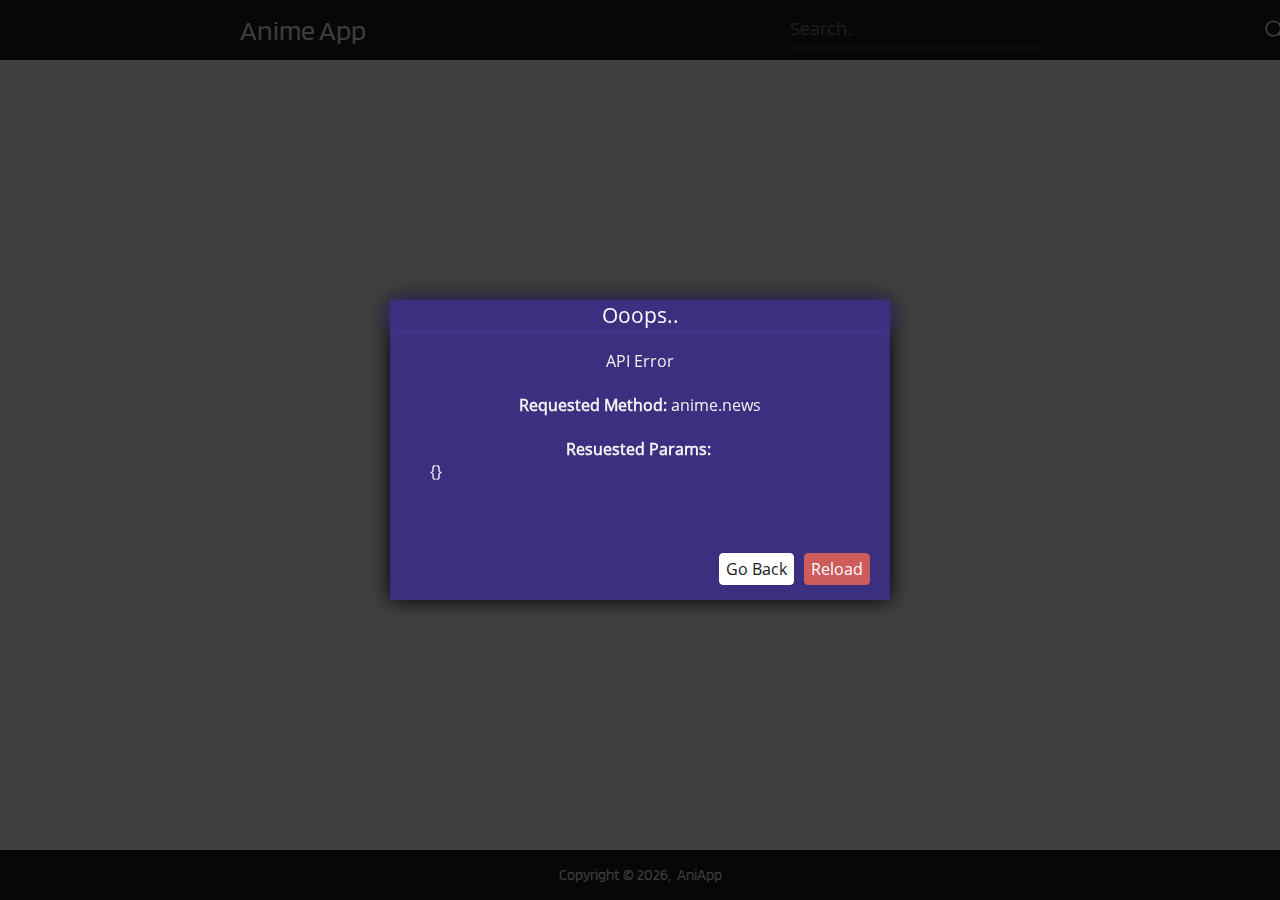
==== commit 5168b5f7: "Update index.html" ====
--- a/index.html
+++ b/index.html
@@ -86,11 +86,13 @@
 		</div>
 	</div>
 	
-	<script data-prepros-origin-host="3.3.3.3" src="http://3.3.3.3:81/__prepros-server__/prepros.js"> </script>
+	<!-- <script data-prepros-origin-host="3.3.3.3" src="http://3.3.3.3:81/__prepros-server__/prepros.js"> </script> -->
+	<!-- <script data-prepros-origin-host="localhost" src="http://localhost:81/__prepros-server__/prepros.js"> </script> -->
 	<script src="./assets/js/jquery.min.js"></script>
 	<script src="./assets/js/plyr.min.js"></script>
 	<script src="./assets/js/icons.js"></script>
 	<script src="./assets/js/router.js"></script>
+	<script src="./assets/js/templates.js"></script>
 	<script src="./assets/js/api.js"></script>
 	<script src="./assets/js/player.js"></script>
 	<script src="./assets/js/app.js"></script>
--- a/assets/css/app.css
+++ b/assets/css/app.css
@@ -1 +1 @@
-@font-face{font-family:'OpenSans';src:url("../fonts/OpenSans.ttf")}@font-face{font-family:'Blinker';src:url("../fonts/Blinker.ttf")}*{margin:0;padding:0;font-family:'OpenSans';-webkit-box-sizing:border-box;box-sizing:border-box;-webkit-user-select:none;-moz-user-select:none;-ms-user-select:none;user-select:none}body{padding:60px 0 50px 0}.container{display:block;width:800px;height:auto;margin:0 auto;-webkit-box-sizing:border-box;box-sizing:border-box}.scroll-bar{max-height:calc(100vh - 110px);overflow-y:auto}@media screen and (max-width:820px){.container{width:calc(100% - 30px);margin:0 15px}}.loader{display:block;position:fixed;top:0;left:0;background-color:rgba(0, 0, 0, 0.5);width:100vw;height:100vh;z-index:100600}.loader .a-center{width:100vw;margin-top:calc((100vh - 23px) / 2)}.loader .a-center .spinner{margin:100px auto 0;width:70px;text-align:center}.loader .a-center .spinner div{width:18px;height:18px;background-color:#3b2f7f;border-radius:100%;display:inline-block;-webkit-animation:sk-bouncedelay 1.4s infinite ease-in-out both;animation:sk-bouncedelay 1.4s infinite ease-in-out both}.loader .a-center .spinner .bounce1{-webkit-animation-delay:-0.32s;animation-delay:-0.32s}.loader .a-center .spinner .bounce2{-webkit-animation-delay:-0.16s;animation-delay:-0.16s}@-webkit-keyframes sk-bouncedelay{0%,80%,to{-webkit-transform:scale(0)}40%{-webkit-transform:scale(1)}}@keyframes sk-bouncedelay{0%,80%,to{-webkit-transform:scale(0);transform:scale(0)}40%{-webkit-transform:scale(1);transform:scale(1)}}.icons{display:inline-block;width:25px;height:25px;background-position:center center;background-repeat:no-repeat;background-size:cover}.icons.size-20{width:20px!important;height:20px!important}nav{display:block;position:fixed;top:0;left:0;width:100vw;height:60px;line-height:60px;background-color:#1c1c1c;color:#f1f1f1;z-index:100500}nav,nav *{font-family:Blinker}nav .title{display:inline-block;font-size:28px;float:left;cursor:pointer}nav .title-sm{display:none;font-size:28px;float:left;cursor:pointer}nav .search{display:inline-block;float:right;width:250px;height:40px;margin:10px 0}nav .search,nav .search *{border-radius:0px}nav .search .search-input{display:inline-block;width:100%;height:40px}nav .search .search-input input#search_text{-webkit-transform:translateY(-10px);-ms-transform:translateY(-10px);transform:translateY(-10px);width:100%;height:40px;outline:none;border:none;background-color:transparent;font-size:20px;color:#f1f1f1;border-bottom:2px solid #3b2f7f;padding-right:30px;-webkit-user-select:text;-moz-user-select:text;-ms-user-select:text;user-select:text}nav .search .search-button{display:inline-block;position:absolute;-webkit-transform:translateX(225px);-ms-transform:translateX(225px);transform:translateX(225px);top:5px;cursor:pointer}nav .search-sm{display:none;float:right;width:auto;height:40px;margin:10px 0}nav .search-sm .search-input-sm{display:block;width:100vw;height:40px;background-color:#1c1c1c;position:fixed;top:60px;left:0;text-align:center;margin-bottom:2px}nav .search-sm .search-input-sm input#search_text_sm{-webkit-transform:translateY(-10px);-ms-transform:translateY(-10px);transform:translateY(-10px);width:100%;height:40px;outline:none;border:none;text-align:center;border-radius:none;background-color:transparent;font-size:20px;color:#f1f1f1;border-bottom:2px solid #3b2f7f;-webkit-user-select:text;-moz-user-select:text;-ms-user-select:text;user-select:text}nav .search-sm .search-button{display:inline-block;position:absolute;top:5px;right:5px;cursor:pointer}nav:after{content:'';clear:both}@media screen and (max-width:600px){nav .search,nav .title{display:none}nav .search-sm,nav .title-sm{display:inline-block}}article[type=search]{width:100%;-webkit-transition:width .3s ease-in-out, height .3s ease-in-out;-o-transition:width .3s ease-in-out, height .3s ease-in-out;transition:width .3s ease-in-out, height .3s ease-in-out;font-size:18px;margin:10px auto 0 auto;border:2px solid #3b2f7f;border-radius:5px;overflow:hidden}article[type=search] .title{font-family:Blinker, OpenSans, Arial;font-weight:bolder;text-align:center;border-bottom:2px solid #3b2f7f;cursor:pointer}article[type=search] .tags ul{display:inline-block;list-style-type:none}article[type=search] .tags ul li{display:inline;border:1px solid #3b2f7f;background-color:#3b2f7f;border-radius:10px;color:#f1f1f1;font-size:16px;padding:1px 2px;cursor:pointer}article[type=search] img{float:left;margin-right:10px;height:300px}@media (orientation:portrait){article[type=search]:first-child{margin-top:20px!important}}@media screen and (max-width:800px){article[type=search]{width:calc(100vw - 80px)}article[type=search] .title{font-size:18px}article[type=search] img{width:100%;height:auto!important}article[type=search] .text>p{display:none}article[type=search] .text .tags{background-color:#3b2f7f}article[type=search] .text .tags strong{display:none}article[type=search] .text .tags ul{padding:0 5px;text-align:center}article[type=search] .text .tags ul li{display:inline;border:none;background:transparent;padding:0;text-align:justify}article[type=search] .text .tags ul li:not(:last-child):after{content:', ';margin-right:10px}}article[type=post] .title{text-align:justify;margin:10px 0;border:1px solid #3B2F7F;background-color:#3B2F7F;color:#fff;border-radius:5px;padding:2px 5px;font-size:18px;text-align:center}article[type=post] .poster{float:left;margin-right:10px}@media screen and (max-width:800px){article[type=post] .poster{float:none;margin-bottom:20px}}article[type=post] .poster img{border-radius:5px}@media screen and (max-width:800px){article[type=post] .poster img{display:block;margin:0 auto}}article[type=post] .text{margin-bottom:20px}article[type=post] .text .tags ul{display:inline-block;list-style-type:none}article[type=post] .text .tags ul li{display:inline;border:1px solid #3b2f7f;background-color:#3b2f7f;border-radius:10px;color:#f1f1f1;font-size:16px;padding:1px 2px;cursor:pointer}article[type=post] .description{text-align:justify;margin-bottom:25px}article[type=post] .player{width:100%;height:auto;margin-bottom:20px}article[type=post] .player select{width:100%;height:30px;font-size:16px;background-color:#1c1c1c;border:1px solid #1c1c1c;color:#fff;outline:none;-webkit-appearance:none;border-radius:5px;border-bottom-left-radius:0px;border-bottom-right-radius:0px;padding-left:10px;text-align-last:center}article[type=post] .player .plyr{height:calc((100% * 9) / 16)!important;border-radius:5px;border-top-left-radius:0px;border-top-right-radius:0px}@media screen and (max-width:800px) and (orientation:landscape){article[type=post] .player .plyr{width:100%;height:100vh}}@media screen and (max-width:800px) and (orientation:portrait){article[type=post] .player .plyr{width:100%;height:calc((100% * 9) / 16)}}article[type=post] .player video{width:100%}@media screen and (max-width:800px) and (orientation:landscape){article[type=post] .player video{width:100%;height:100vh}}@media screen and (max-width:800px) and (orientation:portrait){article[type=post] .player video{width:100%;height:calc((100% * 9) / 16)}}article[type=player]{display:block;position:absolute;width:100vw;left:0;top:60px;left:0;height:calc(100vh - 110px);border-top:1px solid #3b2f7f}article[type=player] .player,article[type=player] .player-fullscreen{height:calc(100vh - 110px)}article[type=player] .player .plyr{height:calc(100% - 29px);border-top:1px solid #3b2f7f}article[type=player] select,article[type=player] select:active,article[type=player] select:focus,article[type=player] select:hover{width:100%;height:29px;font-size:16px;background-color:#1c1c1c;border:1px solid #1c1c1c;color:#fff;outline:none;-webkit-appearance:none;border-bottom-left-radius:0px;border-bottom-right-radius:0px;padding-left:10px;text-align-last:center;outline-color:#3b2f7f;outline:none}article[type=player] select:active option:checked,article[type=player] select:active option:hover,article[type=player] select:focus option:checked,article[type=player] select:focus option:hover,article[type=player] select:hover option:checked,article[type=player] select:hover option:hover,article[type=player] select option:checked,article[type=player] select option:hover{outline-color:#3b2f7f;outline:none;background:#3b2f7f!important;color:#f1f1f1!important}article[type=player] .plyr__video-wrapper,article[type=player] video{height:calc(100%)}content#app{display:-webkit-box;display:-ms-flexbox;display:flex;-ms-flex-wrap:wrap;flex-wrap:wrap;-webkit-box-pack:center;-ms-flex-pack:center;justify-content:center;-webkit-box-align:start;-ms-flex-align:start;align-items:flex-start;-ms-flex-line-pack:start;align-content:flex-start}@media (orientation:landscape) and (max-width:800px){content#app article[type=search]{width:calc(50% - 20px);margin:10px}}.pagination{display:block;position:static;width:auto;height:auto;margin:10px auto}.pagination button{display:inline-block;font-size:20px;border:4px solid #3b2f7f;border-radius:5em;background:transparent;padding:2px 4px;-webkit-transition:all .3s ease-in-out;-o-transition:all .3s ease-in-out;transition:all .3s ease-in-out;color:#1c1c1c;margin:0 20px;outline:none;font-family:Blinker}.pagination button:hover,.pagination button:nth-child(2){background-color:#3b2f7f;color:#f1f1f1}.pagination button[disabled]{color:indianred;background-color:transparent;border:4px solid indianred}.pagination button[disabled]:hover{color:#fff;background-color:indianred}.pagination button:not(:nth-child(2)){cursor:pointer}footer{display:block;position:fixed;bottom:0;left:0;width:100%;height:50px;background-color:#1c1c1c;color:#f1f1f1;text-align:center;line-height:50px;z-index:100500;font-size:15px}footer,footer *{font-family:Blinker}#popup .cover{display:block;position:fixed;top:0;left:0;width:100vw;height:100vh;z-index:200000;background-color:rgba(0, 0, 0, 0.5)}#popup .content{display:block;position:fixed;height:300px;width:500px;background-color:#3b2f7f;-webkit-box-shadow:0px 0px 20px 0px #000;box-shadow:0px 0px 20px 0px #000;z-index:210000;top:calc((100vh - 300px) / 2);left:calc((100vw - 500px) / 2)}@media (max-width:520px){#popup .content{width:calc(100vw - 20px);left:10px}}@media (max-height:320px){#popup .content{height:calc(100vh - 20px);top:10px}}#popup .content .close-button{display:inline-block;position:absolute;top:0;right:5px;font-size:30px;line-height:30px;color:#fff;cursor:pointer}#popup .content .header{display:block;line-height:30px;font-size:21px;text-align:center;color:#fff;overflow-x:hidden;-webkit-box-shadow:0px 1px 14px 0px #493c93;box-shadow:0px 1px 14px 0px #493c93;margin-bottom:10px}#popup .content .body{color:#f1f1f1;padding:10px 5px 0 5px;text-align:center;height:calc(100% - 92px)}#popup .content .buttons{display:block;position:absolute;bottom:0;padding:15px 20px;width:100%;cursor:pointer}#popup .content .buttons>div{display:inline;border:1px solid #fff;padding:4px 6px;color:#1c1c1c;background-color:#fff;border-radius:4px;-webkit-transition:opacity .3s ease-in-out;-o-transition:opacity .3s ease-in-out;transition:opacity .3s ease-in-out;opacity:1;float:right;margin-left:10px}#popup .content .buttons>div:hover{opacity:.65}#popup .content .buttons .reload{border:1px solid indianred;background-color:indianred;color:#fff}.api-error{padding:0 35px;text-align:left}+@font-face{font-family:'OpenSans';src:url("../fonts/OpenSans.ttf")}@font-face{font-family:'Blinker';src:url("../fonts/Blinker.ttf")}*{margin:0;padding:0;font-family:'OpenSans';-webkit-box-sizing:border-box;box-sizing:border-box;-webkit-user-select:none;-moz-user-select:none;-ms-user-select:none;user-select:none}body{padding:60px 0 50px 0}.container{display:block;width:800px;height:auto;margin:0 auto;-webkit-box-sizing:border-box;box-sizing:border-box}@media screen and (max-width:820px){.container{width:calc(100% - 30px);margin:0 15px}}.loader{display:block;position:fixed;top:0;left:0;background-color:rgba(0, 0, 0, 0.5);width:100vw;height:100vh;z-index:100600}.loader .a-center{width:100vw;margin-top:calc((100vh - 23px) / 2)}.loader .a-center .spinner{margin:100px auto 0;width:70px;text-align:center}.loader .a-center .spinner div{width:18px;height:18px;background-color:#3b2f7f;border-radius:100%;display:inline-block;-webkit-animation:sk-bouncedelay 1.4s infinite ease-in-out both;animation:sk-bouncedelay 1.4s infinite ease-in-out both}.loader .a-center .spinner .bounce1{-webkit-animation-delay:-0.32s;animation-delay:-0.32s}.loader .a-center .spinner .bounce2{-webkit-animation-delay:-0.16s;animation-delay:-0.16s}@-webkit-keyframes sk-bouncedelay{0%,80%,to{-webkit-transform:scale(0)}40%{-webkit-transform:scale(1)}}@keyframes sk-bouncedelay{0%,80%,to{-webkit-transform:scale(0);transform:scale(0)}40%{-webkit-transform:scale(1);transform:scale(1)}}.icons{display:inline-block;width:25px;height:25px;background-position:center center;background-repeat:no-repeat;background-size:cover}.icons.size-20{width:20px!important;height:20px!important}nav{display:block;position:fixed;top:0;left:0;width:100%;height:60px;line-height:60px;background-color:#1c1c1c;color:#f1f1f1;z-index:100500}nav,nav *{font-family:Blinker}nav .title{display:inline-block;font-size:28px;float:left;cursor:pointer}nav .title-sm{display:none;font-size:28px;float:left;cursor:pointer}nav .search{display:inline-block;float:right;width:250px;height:40px;margin:10px 0}nav .search,nav .search *{border-radius:0px}nav .search .search-input{display:inline-block;width:100%;height:40px}nav .search .search-input input#search_text{-webkit-transform:translateY(-10px);-ms-transform:translateY(-10px);transform:translateY(-10px);width:100%;height:40px;outline:none;border:none;border-radius:none;-webkit-appearance:none;background-color:transparent;font-size:20px;color:#f1f1f1;border-bottom:2px solid #3b2f7f;padding-right:30px;-webkit-user-select:text;-moz-user-select:text;-ms-user-select:text;user-select:text}nav .search .search-button{display:inline-block;position:absolute;-webkit-transform:translateX(225px);-ms-transform:translateX(225px);transform:translateX(225px);top:5px;cursor:pointer}nav .search-sm{display:none;float:right;width:auto;height:40px;margin:10px 0}nav .search-sm .search-input-sm{display:block;width:100vw;height:40px;background-color:#1c1c1c;position:fixed;top:60px;left:0;text-align:center;margin-bottom:2px}nav .search-sm .search-input-sm input#search_text_sm{-webkit-transform:translateY(-10px);-ms-transform:translateY(-10px);transform:translateY(-10px);width:100%;height:40px;outline:none;border:none;text-align:center;border-radius:none;background-color:transparent;font-size:20px;color:#f1f1f1;border-bottom:2px solid #3b2f7f;-webkit-user-select:text;-moz-user-select:text;-ms-user-select:text;user-select:text}nav .search-sm .search-button{display:inline-block;position:absolute;top:5px;right:5px;cursor:pointer}nav:after{content:'';clear:both}@media screen and (max-width:600px){nav .search,nav .title{display:none}nav .search-sm,nav .title-sm{display:inline-block}}article[type=search]{width:100%;-webkit-transition:width .3s ease-in-out, height .3s ease-in-out;-o-transition:width .3s ease-in-out, height .3s ease-in-out;transition:width .3s ease-in-out, height .3s ease-in-out;font-size:18px;margin:10px auto 0 auto;border:2px solid #3b2f7f;border-radius:5px;overflow:hidden}article[type=search] .title{font-family:Blinker, OpenSans, Arial;font-weight:bolder;text-align:center;border-bottom:2px solid #3b2f7f;cursor:pointer}article[type=search] .tags ul{display:inline-block;list-style-type:none}article[type=search] .tags ul li{display:inline;border:1px solid #3b2f7f;background-color:#3b2f7f;border-radius:10px;color:#f1f1f1;font-size:16px;padding:1px 2px;cursor:pointer}article[type=search] img{float:left;margin-right:10px;height:300px}@media (orientation:portrait){article[type=search]:first-child{margin-top:20px!important}}@media screen and (max-width:800px){article[type=search]{width:calc(100vw - 80px)}article[type=search] .title{font-size:18px}article[type=search] img{width:100%;height:auto!important}article[type=search] .text>p{display:none}article[type=search] .text .tags{background-color:#3b2f7f}article[type=search] .text .tags strong{display:none}article[type=search] .text .tags ul{padding:0 5px;text-align:center}article[type=search] .text .tags ul li{display:inline;border:none;background:transparent;padding:0;text-align:justify}article[type=search] .text .tags ul li:not(:last-child):after{content:', ';margin-right:10px}}article[type=post] .title{text-align:justify;margin:10px 0;border:1px solid #3B2F7F;background-color:#3B2F7F;color:#fff;border-radius:5px;padding:2px 5px;font-size:18px;text-align:center}article[type=post] .poster{float:left;margin-right:10px}@media screen and (max-width:800px){article[type=post] .poster{float:none;margin-bottom:20px}}article[type=post] .poster img{border-radius:5px}@media screen and (max-width:800px){article[type=post] .poster img{display:block;margin:0 auto}}article[type=post] .text{margin-bottom:20px}article[type=post] .text .tags ul{display:inline-block;list-style-type:none}article[type=post] .text .tags ul li{display:inline;border:1px solid #3b2f7f;background-color:#3b2f7f;border-radius:10px;color:#f1f1f1;font-size:16px;padding:1px 2px;cursor:pointer}article[type=post] .description{text-align:justify;margin-bottom:25px}article[type=post] .player{width:100%;height:auto;margin-bottom:20px}article[type=post] .player .continue-button{display:block;position:absolute;height:63px;pointer-events:none;-webkit-transform:translateY(30px);-ms-transform:translateY(30px);transform:translateY(30px);overflow:hidden;z-index:300000}article[type=post] .player .continue-button span{display:inline-block;position:absolute;right:0;top:0;background-color:#1c1c1c;padding:5px 10px;color:#fff;font-family:OpenSans, Arial, sans-serif;border-bottom:1px solid #fff;border-left:1px solid #fff;cursor:pointer;border-bottom-left-radius:10px;-webkit-transform:translate3d(0, 0, 0);transform:translate3d(0, 0, 0);-webkit-transition:-webkit-transform .3s ease-in-out;transition:-webkit-transform .3s ease-in-out;-o-transition:transform .3s ease-in-out;transition:transform .3s ease-in-out;transition:transform .3s ease-in-out, -webkit-transform .3s ease-in-out}article[type=post] .player .continue-button span.hide{-webkit-transform:translate3d(175px, -30px, 0);transform:translate3d(175px, -30px, 0)}article[type=post] .player .nice-select,article[type=post] .player select{width:100%;height:30px;font-size:16px;line-height:30px;background-color:#1c1c1c;border:1px solid #1c1c1c;color:#fff;outline:none;-webkit-appearance:none;border-radius:5px;border-bottom-left-radius:0px;border-bottom-right-radius:0px;padding-left:10px;text-align-last:center}article[type=post] .player .nice-select .list,article[type=post] .player select .list{max-height:250px;background-color:#1c1c1c;overflow-y:auto;margin:9px 8px}article[type=post] .player .nice-select .list li.focus,article[type=post] .player .nice-select .list li.selected,article[type=post] .player .nice-select .list li:hover,article[type=post] .player select .list li.focus,article[type=post] .player select .list li.selected,article[type=post] .player select .list li:hover{background-color:#333}article[type=post] .player .nice-select .list li.focus,article[type=post] .player .nice-select .list li.selected,article[type=post] .player select .list li.focus,article[type=post] .player select .list li.selected{-webkit-text-stroke:1px #3b2f7f;color:white;font-weight:bold;text-shadow:0 0 0 #fff, -1px -1px 0 #fff, 1px -1px 0 #fff, -1px 1px 0 #fff, 1px 1px 0}article[type=post] .player .nice-select .list::-webkit-scrollbar,article[type=post] .player select .list::-webkit-scrollbar{width:5px;background:transparent}article[type=post] .player .nice-select .list::-webkit-scrollbar-thumb,article[type=post] .player select .list::-webkit-scrollbar-thumb{background:#3b2f7f;width:5px;height:10px;overflow-y:auto;max-height:400px;border-radius:5em;-webkit-box-sizing:border-box;box-sizing:border-box}article[type=post] .player .plyr{border-radius:5px;border-top-left-radius:0px;border-top-right-radius:0px}@media screen and (max-width:800px) and (orientation:landscape){article[type=post] .player .plyr{width:100%;height:100vh}}@media screen and (max-width:800px) and (orientation:portrait){article[type=post] .player .plyr{width:100%;height:calc((100% * 9) / 16)}}article[type=post] .player video{width:100%}@media screen and (max-width:800px) and (orientation:landscape){article[type=post] .player video{width:100%;height:100vh}}@media screen and (max-width:800px) and (orientation:portrait){article[type=post] .player video{width:100%;height:calc((100% * 9) / 16)}}article[type=player]{display:block;position:absolute;width:100%;left:0;top:60px;left:0;height:calc(100% - 60px)!important;border-top:1px solid #3b2f7f}article[type=player] .player,article[type=player] .player-fullscreen{height:calc(100%)!important}article[type=player] .player .plyr{height:calc(100% - 30px)!important;border-top:1px solid #3b2f7f}article[type=player] .nice-select,article[type=player] select{width:100%;height:30px;font-size:16px;line-height:30px;background-color:#1c1c1c;border:1px solid #1c1c1c;color:#fff;outline:none;-webkit-appearance:none;border-radius:5px;border-radius:0px;padding-left:10px;text-align-last:center}article[type=player] .nice-select .list,article[type=player] select .list{max-height:250px;background-color:#1c1c1c;overflow-y:auto;margin:9px 8px}article[type=player] .nice-select .list li.focus,article[type=player] .nice-select .list li.selected,article[type=player] .nice-select .list li:hover,article[type=player] select .list li.focus,article[type=player] select .list li.selected,article[type=player] select .list li:hover{background-color:#333}article[type=player] .nice-select .list li.focus,article[type=player] .nice-select .list li.selected,article[type=player] select .list li.focus,article[type=player] select .list li.selected{-webkit-text-stroke:1px #3b2f7f;color:white;font-weight:bold;text-shadow:0 0 0 #fff, -1px -1px 0 #fff, 1px -1px 0 #fff, -1px 1px 0 #fff, 1px 1px 0}article[type=player] .nice-select .list::-webkit-scrollbar,article[type=player] select .list::-webkit-scrollbar{width:5px;background:transparent}article[type=player] .nice-select .list::-webkit-scrollbar-thumb,article[type=player] select .list::-webkit-scrollbar-thumb{background:#3b2f7f;width:5px;height:10px;overflow-y:auto;max-height:400px;border-radius:5em;-webkit-box-sizing:border-box;box-sizing:border-box}article[type=player] .plyr__video-wrapper,article[type=player] video{height:calc(100vh - 1px)!important}.nice-select{-webkit-tap-highlight-color:rgba(0, 0, 0, 0);background-color:#fff;border-radius:5px;border:solid 1px #e8e8e8;-webkit-box-sizing:border-box;box-sizing:border-box;clear:both;cursor:pointer;display:block;float:left;font-family:inherit;font-size:14px;font-weight:normal;height:42px;line-height:40px;outline:none;padding-left:18px;padding-right:30px;position:relative;text-align:left!important;-webkit-transition:all 0.2s ease-in-out;-o-transition:all 0.2s ease-in-out;transition:all 0.2s ease-in-out;-webkit-user-select:none;-moz-user-select:none;-ms-user-select:none;user-select:none;white-space:nowrap;width:auto}.nice-select:hover{border-color:#dbdbdb}.nice-select.open,.nice-select:active,.nice-select:focus{border-color:#999}.nice-select:after{border-bottom:2px solid #999;border-right:2px solid #999;content:'';display:block;height:5px;margin-top:-4px;pointer-events:none;position:absolute;right:12px;top:50%;-webkit-transform-origin:66% 66%;-ms-transform-origin:66% 66%;transform-origin:66% 66%;-webkit-transform:rotate(45deg);-ms-transform:rotate(45deg);transform:rotate(45deg);-webkit-transition:all 0.15s ease-in-out;-o-transition:all 0.15s ease-in-out;transition:all 0.15s ease-in-out;width:5px}.nice-select.open:after{-webkit-transform:rotate(-135deg);-ms-transform:rotate(-135deg);transform:rotate(-135deg)}.nice-select.open .list{opacity:1;pointer-events:auto;-webkit-transform:scale(1) translateY(0);-ms-transform:scale(1) translateY(0);transform:scale(1) translateY(0)}.nice-select.disabled{border-color:#ededed;color:#999;pointer-events:none}.nice-select.disabled:after{border-color:#cccccc}.nice-select.wide{width:100%}.nice-select.wide .list{left:0!important;right:0!important}.nice-select.right{float:right}.nice-select.right .list{left:auto;right:0}.nice-select.small{font-size:12px;height:36px;line-height:34px}.nice-select.small:after{height:4px;width:4px}.nice-select.small .option{line-height:34px;min-height:34px}.nice-select .list{background-color:#fff;border-radius:5px;-webkit-box-shadow:0 0 0 1px rgba(68, 68, 68, 0.11);box-shadow:0 0 0 1px rgba(68, 68, 68, 0.11);-webkit-box-sizing:border-box;box-sizing:border-box;margin-top:4px;opacity:0;overflow:hidden;padding:0;pointer-events:none;position:absolute;top:100%;left:0;-webkit-transform-origin:50% 0;-ms-transform-origin:50% 0;transform-origin:50% 0;-webkit-transform:scale(0.75) translateY(-21px);-ms-transform:scale(0.75) translateY(-21px);transform:scale(0.75) translateY(-21px);-webkit-transition:all 0.2s cubic-bezier(0.5, 0, 0, 1.25), opacity 0.15s ease-out;-o-transition:all 0.2s cubic-bezier(0.5, 0, 0, 1.25), opacity 0.15s ease-out;transition:all 0.2s cubic-bezier(0.5, 0, 0, 1.25), opacity 0.15s ease-out;z-index:9}.nice-select .list:hover .option:not(:hover){background-color:transparent!important}.nice-select .option{cursor:pointer;font-weight:400;line-height:40px;list-style:none;min-height:40px;outline:none;padding-left:18px;padding-right:29px;text-align:left;-webkit-transition:all 0.2s;-o-transition:all 0.2s;transition:all 0.2s}.nice-select .option.focus,.nice-select .option.selected.focus,.nice-select .option:hover{background-color:#f6f6f6}.nice-select .option.selected{font-weight:bold}.nice-select .option.disabled{background-color:transparent;color:#999;cursor:default}.no-csspointerevents .nice-select .list{display:none}.no-csspointerevents .nice-select.open .list{display:block}content#app{display:-webkit-box;display:-ms-flexbox;display:flex;-ms-flex-wrap:wrap;flex-wrap:wrap;-webkit-box-pack:center;-ms-flex-pack:center;justify-content:center;-webkit-box-align:start;-ms-flex-align:start;align-items:flex-start;-ms-flex-line-pack:start;align-content:flex-start}@media (orientation:landscape) and (max-width:800px){content#app article[type=search]{width:calc(50% - 20px);margin:10px}}.pagination{display:block;position:static;width:auto;height:auto;margin:10px auto}.pagination button{display:inline-block;font-size:20px;border:4px solid #3b2f7f;border-radius:5em;background:transparent;padding:2px 4px;-webkit-transition:all .3s ease-in-out;-o-transition:all .3s ease-in-out;transition:all .3s ease-in-out;color:#1c1c1c;margin:0 20px;outline:none;font-family:Blinker}.pagination button:hover,.pagination button:nth-child(2){background-color:#3b2f7f;color:#f1f1f1}.pagination button[disabled]{color:indianred;background-color:transparent;border:4px solid indianred}.pagination button[disabled]:hover{color:#fff;background-color:indianred}.pagination button:not(:nth-child(2)){cursor:pointer}footer{display:block;position:fixed;bottom:0;left:0;width:100%;height:50px;background-color:#1c1c1c;color:#f1f1f1;text-align:center;line-height:50px;z-index:100500;font-size:15px}footer,footer *{font-family:Blinker}#popup .cover{display:block;position:fixed;top:0;left:0;width:100vw;height:100vh;z-index:200000;background-color:rgba(0, 0, 0, 0.5)}#popup .content{display:block;position:fixed;height:300px;width:500px;background-color:#3b2f7f;-webkit-box-shadow:0px 0px 20px 0px #000;box-shadow:0px 0px 20px 0px #000;z-index:210000;top:calc((100vh - 300px) / 2);left:calc((100vw - 500px) / 2)}@media (max-width:520px){#popup .content{width:calc(100vw - 20px);left:10px}}@media (max-height:320px){#popup .content{height:calc(100vh - 20px);top:10px}}#popup .content .close-button{display:inline-block;position:absolute;top:0;right:5px;font-size:30px;line-height:30px;color:#fff;cursor:pointer}#popup .content .header{display:block;line-height:30px;font-size:21px;text-align:center;color:#fff;overflow-x:hidden;-webkit-box-shadow:0px 1px 14px 0px #493c93;box-shadow:0px 1px 14px 0px #493c93;margin-bottom:10px}#popup .content .body{color:#f1f1f1;padding:10px 5px 0 5px;text-align:center;height:calc(100% - 92px)}#popup .content .buttons{display:block;position:absolute;bottom:0;padding:15px 20px;width:100%;cursor:pointer}#popup .content .buttons>div{display:inline;border:1px solid #fff;padding:4px 6px;color:#1c1c1c;background-color:#fff;border-radius:4px;-webkit-transition:opacity .3s ease-in-out;-o-transition:opacity .3s ease-in-out;transition:opacity .3s ease-in-out;opacity:1;float:right;margin-left:10px}#popup .content .buttons>div:hover{opacity:.65}#popup .content .buttons .reload{border:1px solid indianred;background-color:indianred;color:#fff}.api-error{padding:0 35px;text-align:left}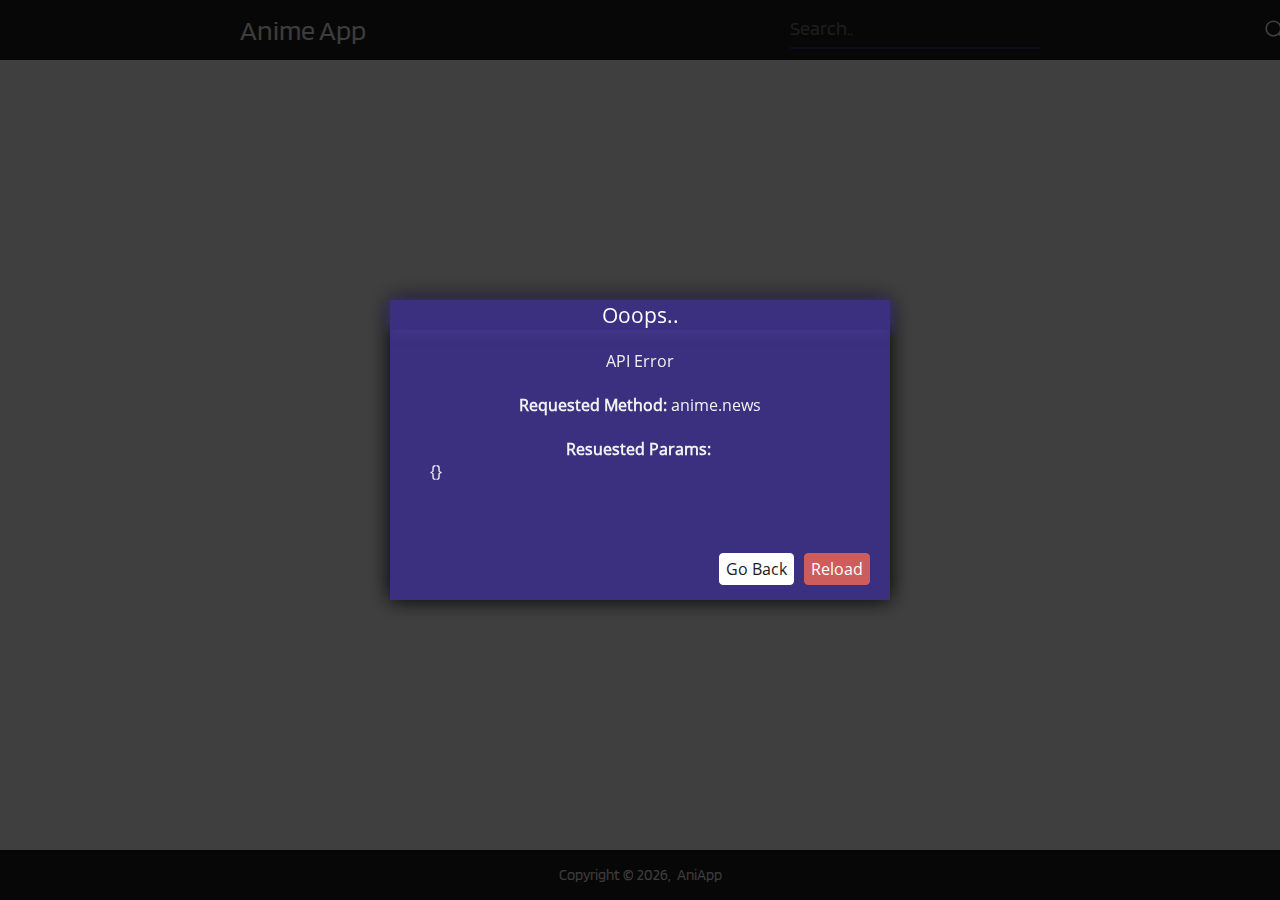
==== commit f9096ce8: "Fix" ====
--- a/index.html
+++ b/index.html
@@ -86,7 +86,7 @@
 		</div>
 	</div>
 	
-	<!-- <script data-prepros-origin-host="3.3.3.3" src="http://3.3.3.3:81/__prepros-server__/prepros.js"> </script> -->
+	<script data-prepros-origin-host="3.3.3.3" src="http://3.3.3.3:81/__prepros-server__/prepros.js"> </script>
 	<!-- <script data-prepros-origin-host="localhost" src="http://localhost:81/__prepros-server__/prepros.js"> </script> -->
 	<script src="./assets/js/jquery.min.js"></script>
 	<script src="./assets/js/plyr.min.js"></script>
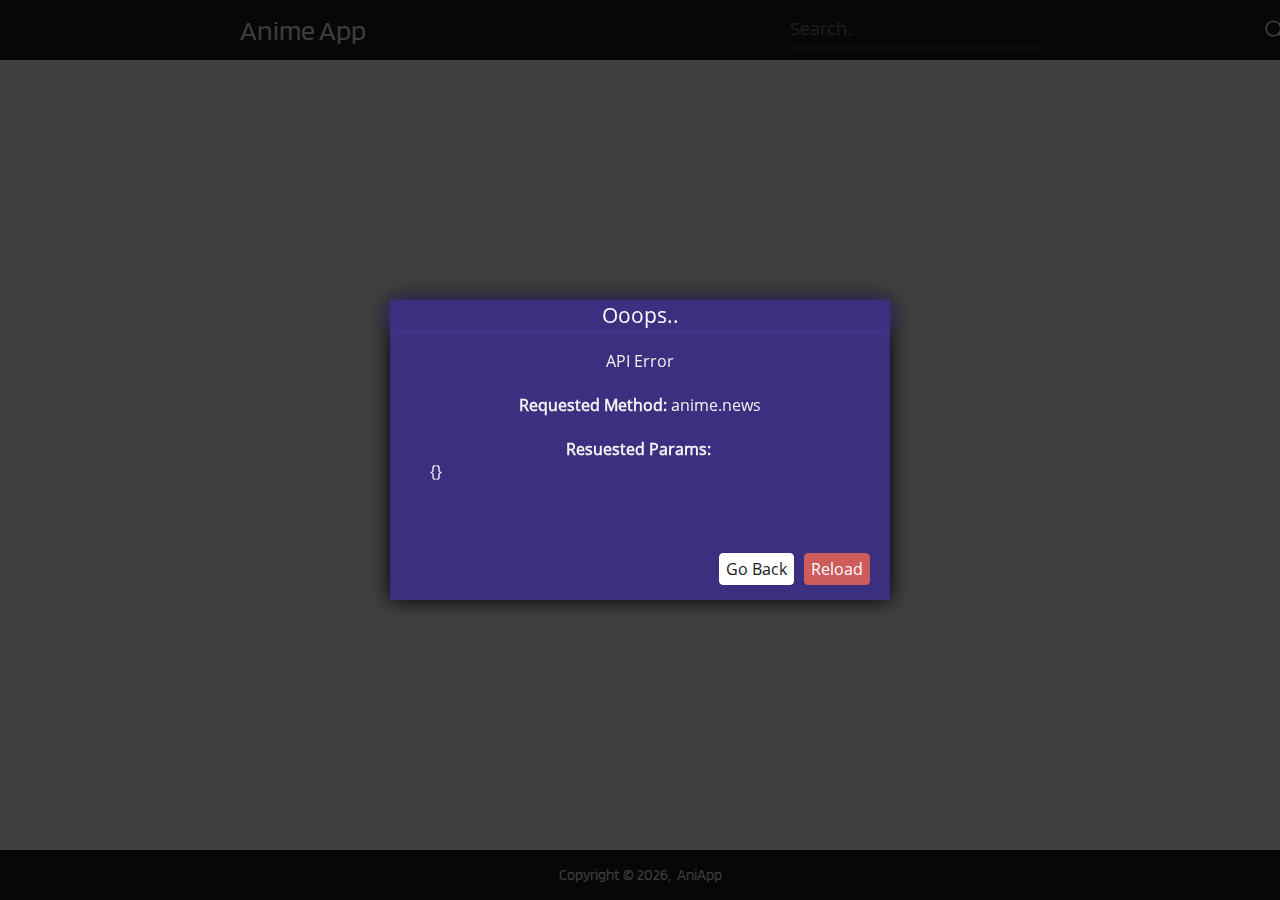
==== commit 678736b6: "Icon FIx" ====
--- a/index.html
+++ b/index.html
@@ -14,13 +14,10 @@
 
 	<!-- SAFARI -->
 	<meta name="apple-mobile-web-app-capable" content="yes">
-	<meta name="apple-mobile-web-app-title" content="AniApp">
+	<meta name="apple-mobile-web-app-title" content="Anime App">
 	<meta name="apple-mobile-web-app-status-bar-style" content="black">
-	<link rel="apple-touch-icon" href="./assets/img/ios/aniapp@3x.png">
-	<link rel="apple-touch-icon" sizes="768x768" href="./assets/img/ios/aniapp@3x.png">
-	<link rel="apple-touch-icon" sizes="512x512" href="./assets/img/ios/aniapp@2x.png">
-	<link rel="apple-touch-icon" sizes="256x256" href="./assets/img/ios/aniapp.png">
-	<link rel="shortcut icon" type="image/png" href="./assets/img/ios/aniapp@3x.png">
+	<link rel="apple-touch-icon" href="./assets/img/ios/aniapp@icon.png">
+	<link rel="shortcut icon" type="image/png" href="./assets/img/ios/aniapp@icon.png">
 </head>
 <body>
 	<nav>
@@ -86,7 +83,7 @@
 		</div>
 	</div>
 	
-	<script data-prepros-origin-host="3.3.3.3" src="http://3.3.3.3:81/__prepros-server__/prepros.js"> </script>
+	<!-- <script data-prepros-origin-host="3.3.3.3" src="http://3.3.3.3:81/__prepros-server__/prepros.js"> </script> -->
 	<!-- <script data-prepros-origin-host="localhost" src="http://localhost:81/__prepros-server__/prepros.js"> </script> -->
 	<script src="./assets/js/jquery.min.js"></script>
 	<script src="./assets/js/plyr.min.js"></script>
